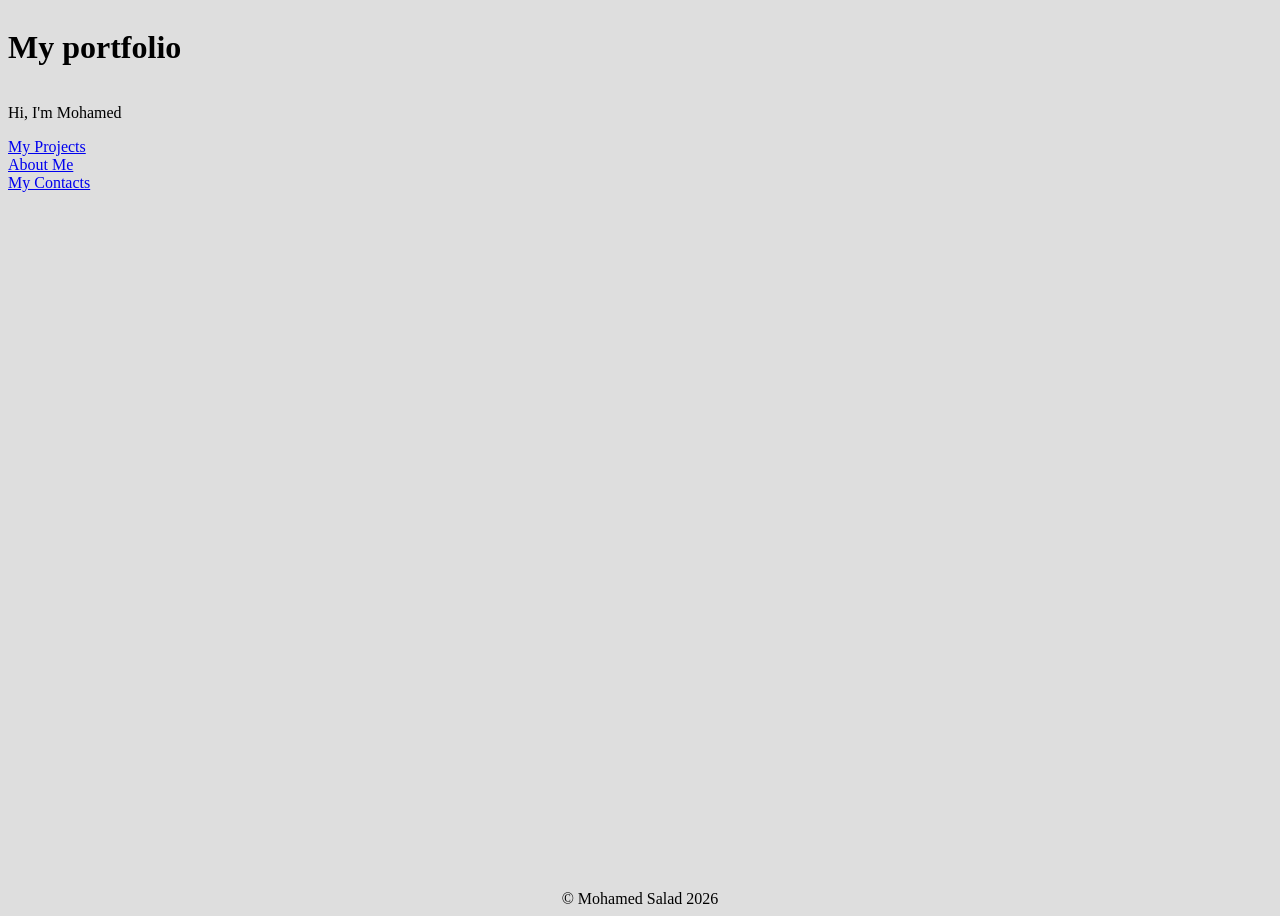
==== index.html @ 269a5029 "Initial commit" ====
<!DOCTYPE html>
<html lang="en">
<head>
    <meta charset="UTF-8">
    <meta name="viewport" content="width=device-width, initial-scale=1.0">
    <title>Mohamed Salad's Portfolio</title>
    <link rel="stylesheet" href="styles.css">
</head>
<body>
    <h1>My portfolio</h1>
    <p>Hi, I'm Mohamed</p>
    <a href="projects.html">My Projects</a>  <a href="about.html">About Me</a> <a href="contact.html">My Contacts</a>
    <footer>© Mohamed Salad 2026</footer>
</body>
</html>
---- styles.css ----
body {
  min-height: 100vh;
  min-height: 100dvh;
  display: flex;
  flex-direction: column;
background-color: rgb(222, 222, 222);
}

footer {
  margin-top: auto;
  text-align: center;
}
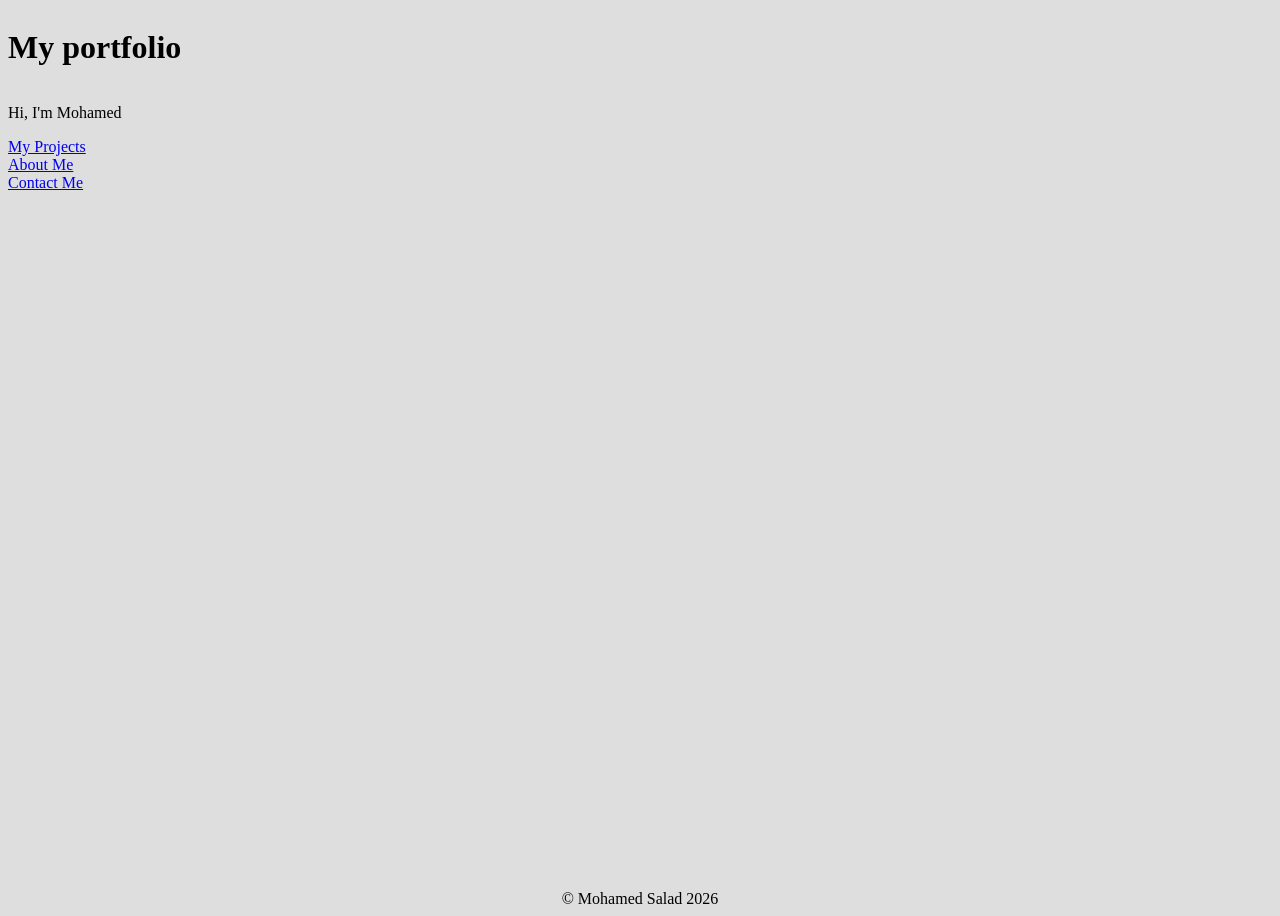
==== commit f546bf2c: "added form" ====
--- a/index.html
+++ b/index.html
@@ -7,9 +7,10 @@
     <link rel="stylesheet" href="styles.css">
 </head>
 <body>
+    <script src="script.js" defer></script>
     <h1>My portfolio</h1>
     <p>Hi, I'm Mohamed</p>
-    <a href="projects.html">My Projects</a>  <a href="about.html">About Me</a> <a href="contact.html">My Contacts</a>
+    <a href="projects.html">My Projects</a>  <a href="about.html">About Me</a> <a href="contact.html">Contact Me</a>
     <footer>© Mohamed Salad 2026</footer>
 </body>
 </html>
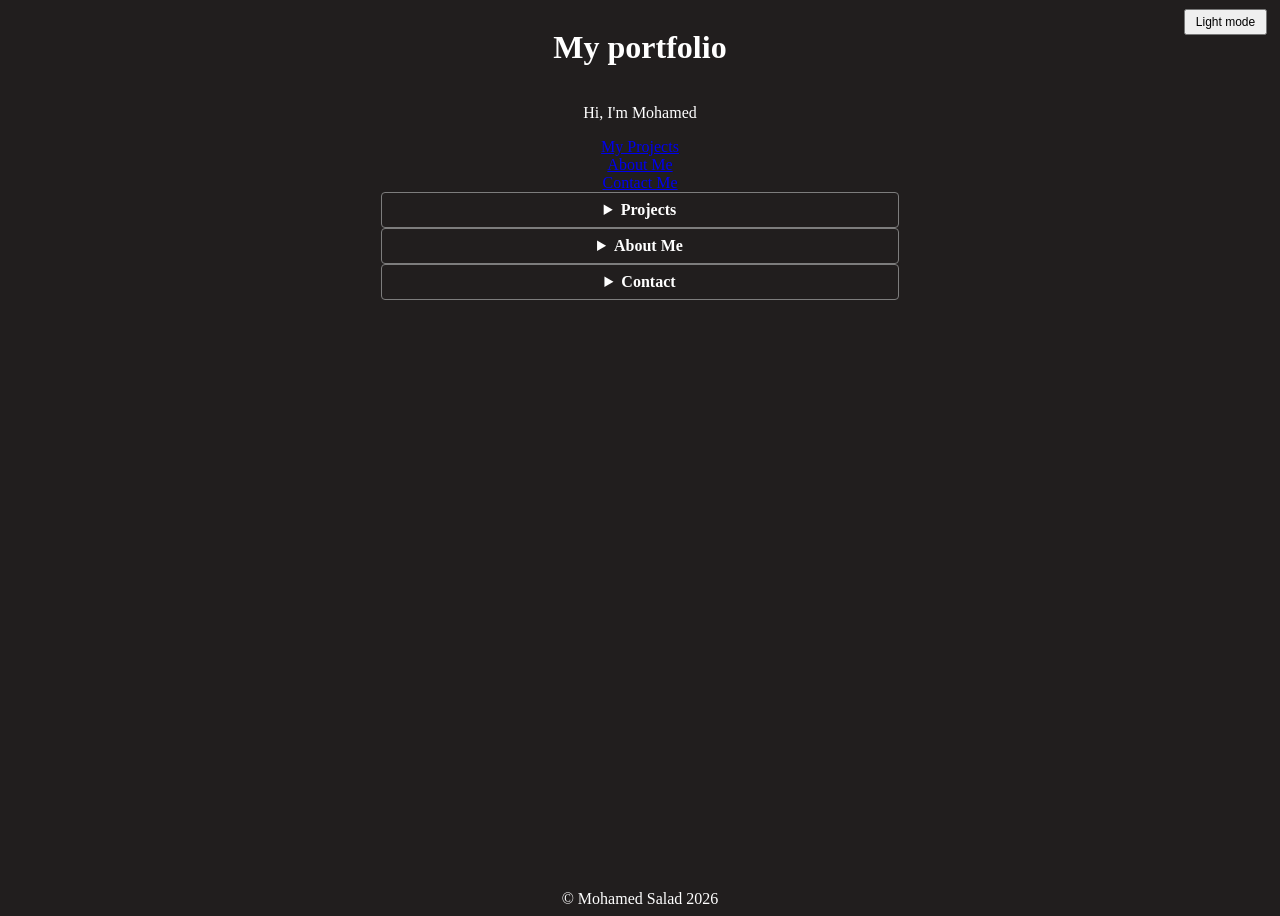
==== commit f401e869: "major overhaul" ====
--- a/index.html
+++ b/index.html
@@ -9,8 +9,37 @@
 <body>
     <script src="script.js" defer></script>
     <h1>My portfolio</h1>
+    <button onclick="toggle()" class="toggle-btn">Light mode</button>
     <p>Hi, I'm Mohamed</p>
-    <a href="projects.html">My Projects</a>  <a href="about.html">About Me</a> <a href="contact.html">Contact Me</a>
+    <a href="#projects">My Projects</a>
+    <a href="#about-me">About Me</a>
+    <a href="#contact">Contact Me</a>
+    <details>
+        <summary>Projects</summary>
+        <div id="projects">
+            placeholder
+        </div>
+    </details>
+    <details>
+        <summary>About Me</summary>
+        <div id="about-me">
+            I liked coding enough to learn it. <br>
+            I'm learning HTML, CSS and Javascript. <br>
+            I did learn Javascript in high school.
+        </div>
+    </details>
+    <details>
+        <summary>Contact</summary>
+        <div id="contact">
+            <form id="form event">
+            <label for="form">Username:</label>
+            <input type="text" id="username" name="username" placeholder="Type Here"><br>
+            <label for="form">Message:</label>
+            <input type="text" id="message"name="message" placeholder="Type Here">
+            <button type="submit">Submit</button>
+         </div>
+    </form>
+    </details>
     <footer>© Mohamed Salad 2026</footer>
 </body>
 </html>
--- a/styles.css
+++ b/styles.css
@@ -3,10 +3,50 @@
   min-height: 100dvh;
   display: flex;
   flex-direction: column;
-background-color: rgb(222, 222, 222);
+background-color: rgb(33, 30, 30);
+color:white
 }
+.light-mode {
+  background-color: #e4e4e4;
+  color: black;
 
+}
+.toggle-btn {
+padding: 5px 10px;
+font-size: 12px;
+line-height: 1;
+position: absolute;
+top: 1%;
+right: 1%;
+text-indent: 0;
+text-align: center;
+}
+* {
+  text-align: center;
+}
 footer {
   margin-top: auto;
   text-align: center;
-}+}
+details {
+  border: 1px solid #7d7d7d;
+  border-radius: 4px;
+  padding: 0.5em 0.5em 0;
+  width: 500px;
+  margin: 0 auto;
+}
+
+summary {
+  font-weight: bold;
+  margin: -0.5em -0.5em 0;
+  padding: 0.5em;
+}
+
+details[open] {
+  padding: 0.5em;
+}
+
+details[open] summary {
+  border-bottom: 1px solid #aaaaaa;
+  margin-bottom: 0.5em;
+}
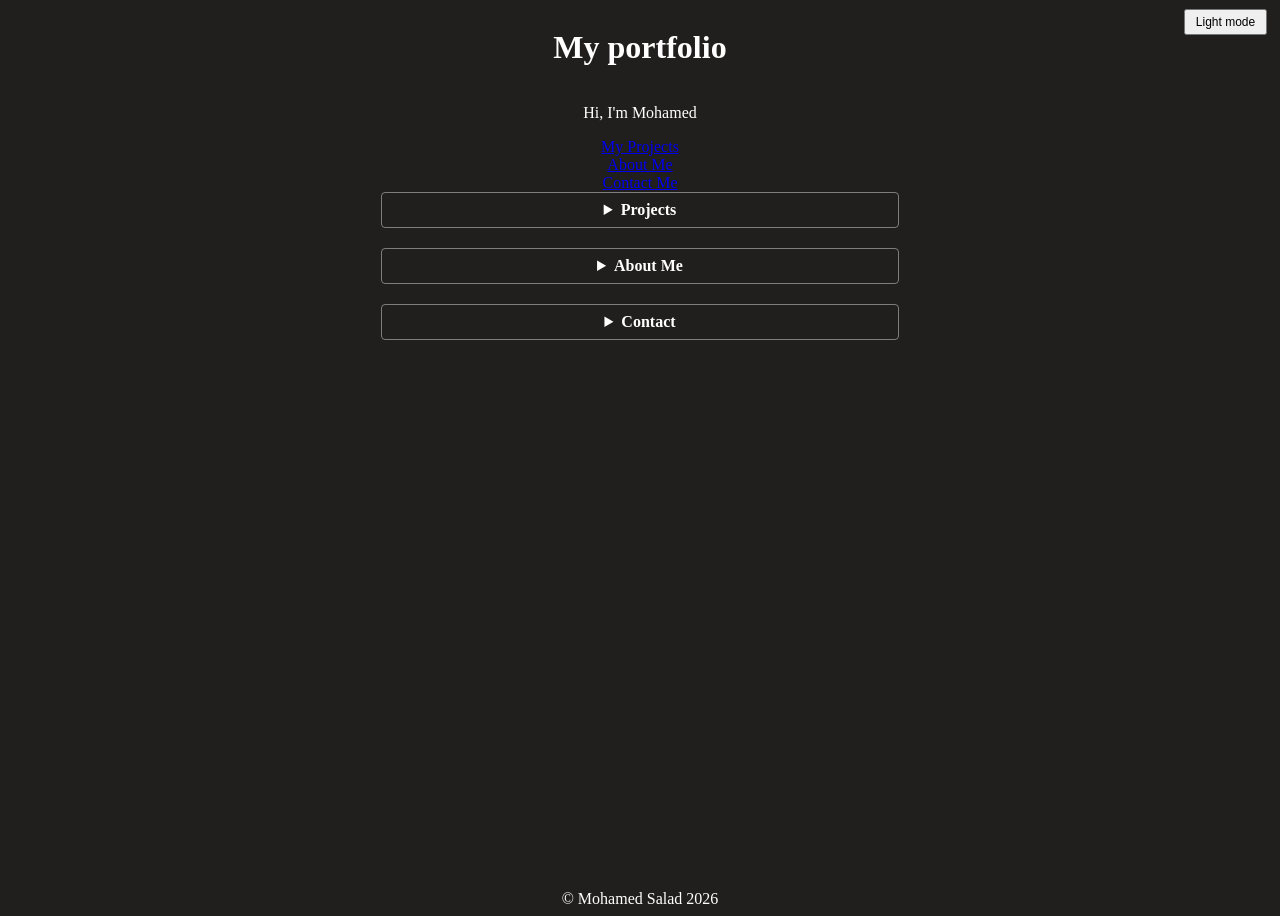
==== commit 94d419f3: "misc changes" ====
--- a/index.html
+++ b/index.html
@@ -17,14 +17,14 @@
     <details>
         <summary>Projects</summary>
         <div id="projects">
-            placeholder
+            I made a project with my group about finance tracking
         </div>
     </details>
     <details>
         <summary>About Me</summary>
         <div id="about-me">
             I liked coding enough to learn it. <br>
-            I'm learning HTML, CSS and Javascript. <br>
+            I'm learning HTML, CSS, Bash, Git and Javascript. <br>
             I did learn Javascript in high school.
         </div>
     </details>
--- a/styles.css
+++ b/styles.css
@@ -5,6 +5,13 @@
   flex-direction: column;
 background-color: rgb(33, 30, 30);
 color:white
+}
+h1{
+  margin-left: auto;
+  margin-right: auto;
+}
+h1:hover{
+color: gray;
 }
 .light-mode {
   background-color: #e4e4e4;
@@ -24,9 +31,22 @@
 * {
   text-align: center;
 }
+html {
+  scroll-behavior: smooth; /*i forgot accessibility settings disables this */
+}
 footer {
   margin-top: auto;
   text-align: center;
+}
+a{
+  margin-left: auto;
+  margin-right: auto;
+}
+a:hover{
+  color: rgb(52, 185, 76);
+}
+details:hover{
+  color: rgb(166, 78, 0);
 }
 details {
   border: 1px solid #7d7d7d;
@@ -34,6 +54,7 @@
   padding: 0.5em 0.5em 0;
   width: 500px;
   margin: 0 auto;
+  margin-bottom: 20px;
 }
 
 summary {
